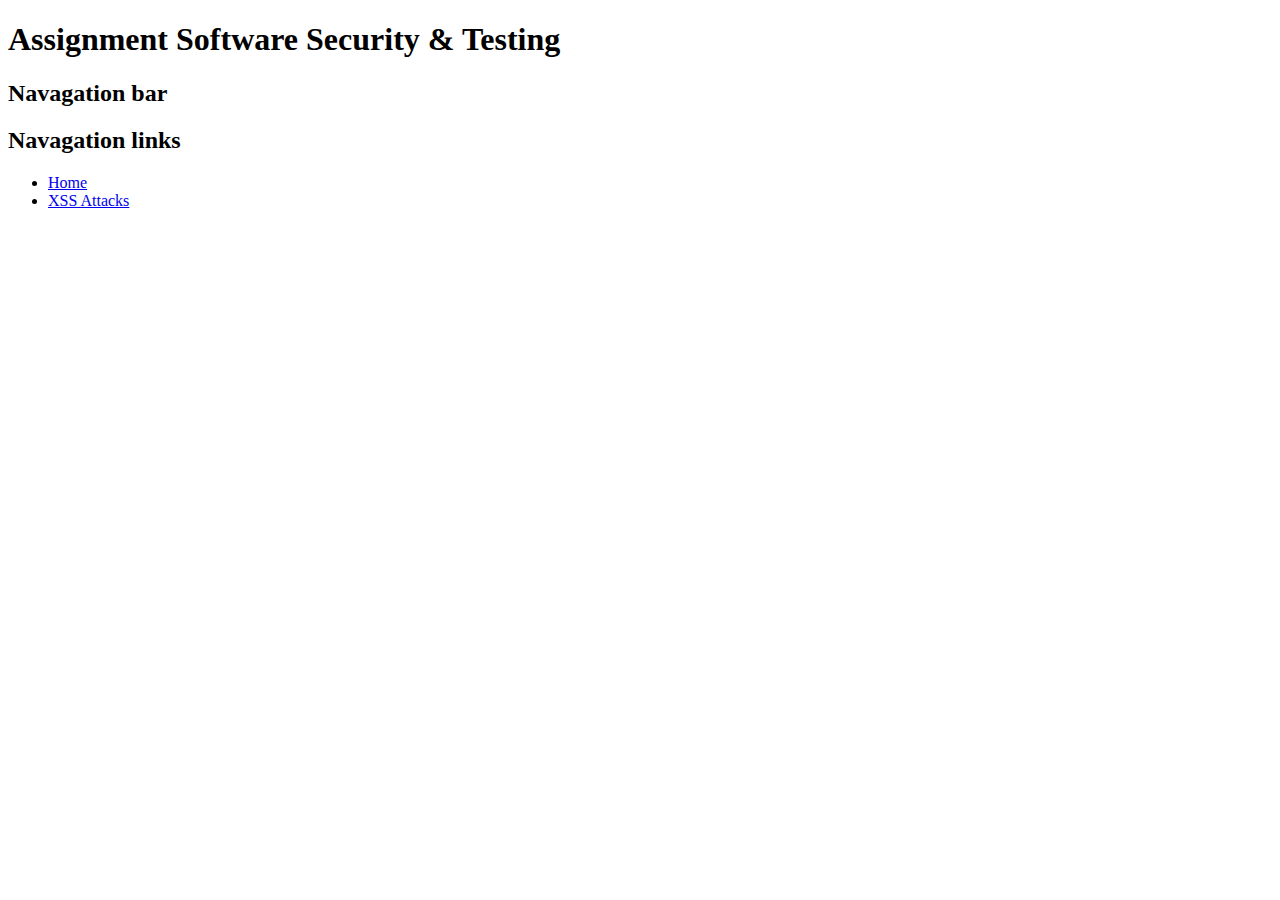
==== web/index.html @ 75148fa8 "Initial commit" ====
<!doctype html>
<html>

<head>
    <meta charset="UTF-8">
    <title>Assignment Software Security &amp; Testing: XSS Attacks</title>
</head>
<h1>Assignment Software Security &amp; Testing</h1>

<body class="wrapper">
    <header>
        <h2 class="structural">Navagation bar</h2>
        <nav>
            <h2 class="structural">Navagation links</h2>
            <ul>
                <li class="currentpage">
                    <a href="index.html">Home</a>
                </li>
                <li>
                    <a href="XSS_Attacks.html">XSS Attacks</a>
                </li>
            </ul>
        </nav>
    </header>
</body>

</html>
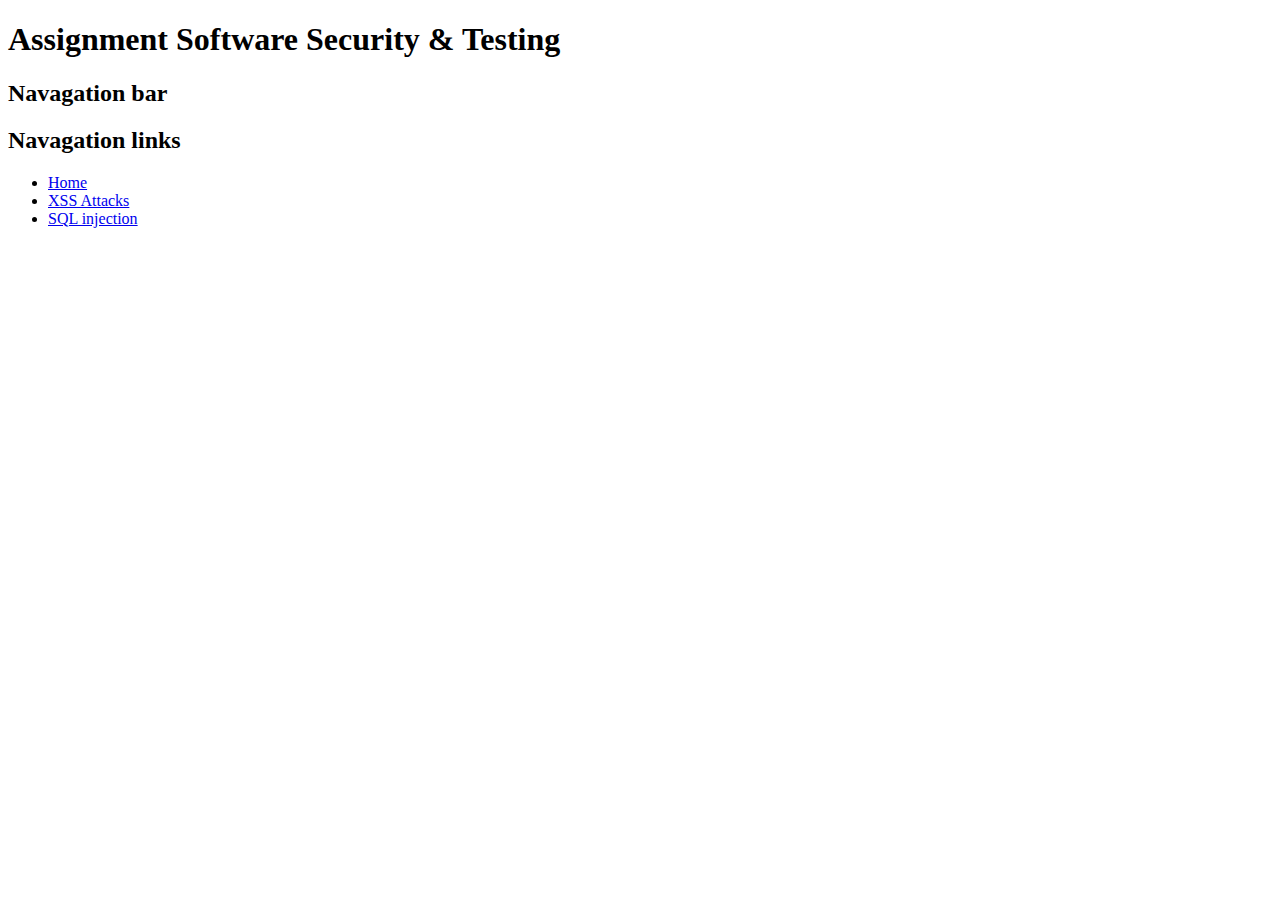
==== commit c4c79f02: "Added SQL injection" ====
--- a/web/index.html
+++ b/web/index.html
@@ -19,6 +19,9 @@
                 <li>
                     <a href="XSS_Attacks.html">XSS Attacks</a>
                 </li>
+                <li>
+                    <a href="sqlinject.jsp">SQL injection</a>
+                </li>
             </ul>
         </nav>
     </header>
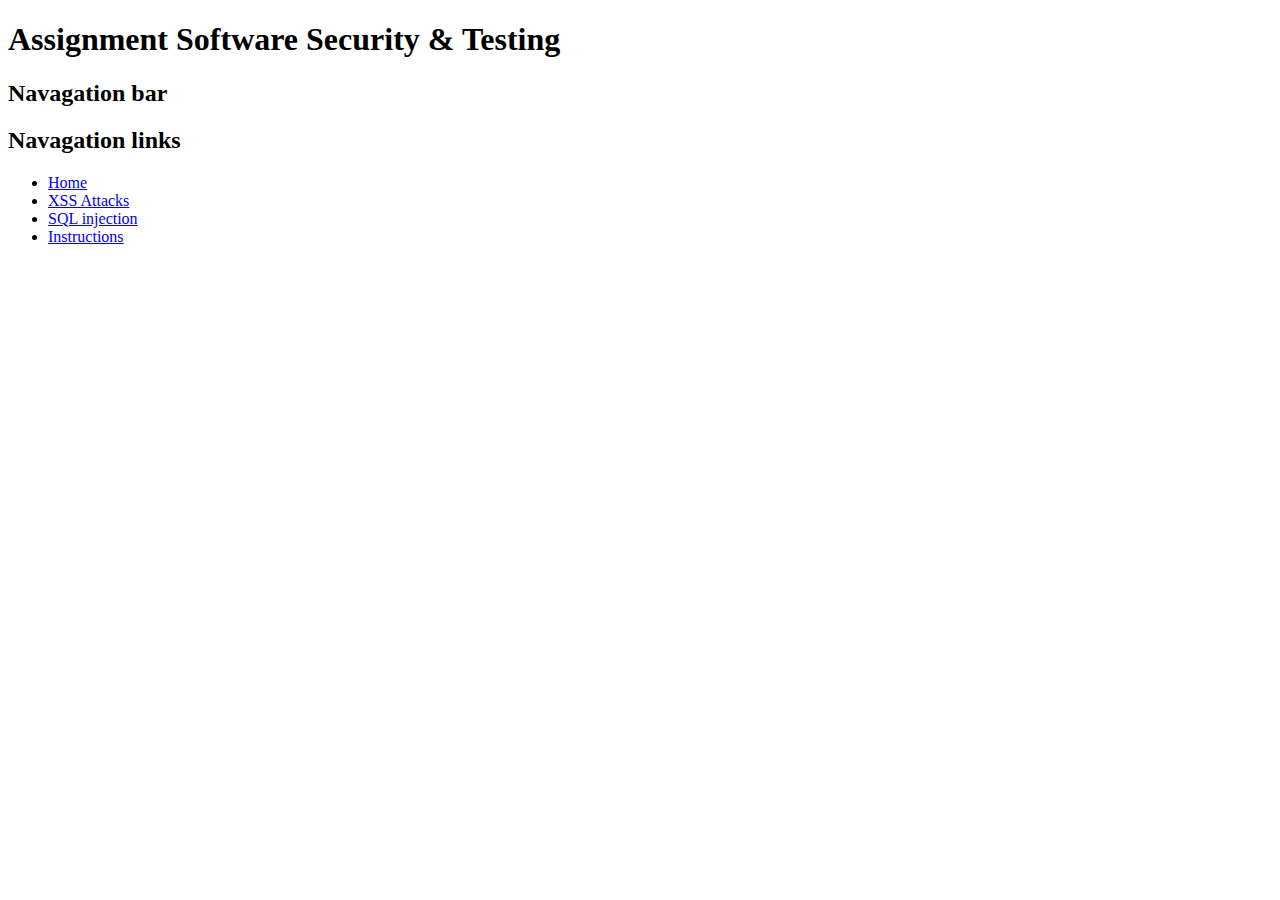
==== commit 284c58db: "Added header splitting" ====
--- a/web/index.html
+++ b/web/index.html
@@ -22,6 +22,9 @@
                 <li>
                     <a href="sqlinject.jsp">SQL injection</a>
                 </li>
+                <li>
+                    <a href="instructions.html">Instructions</a>
+                </li>
             </ul>
         </nav>
     </header>
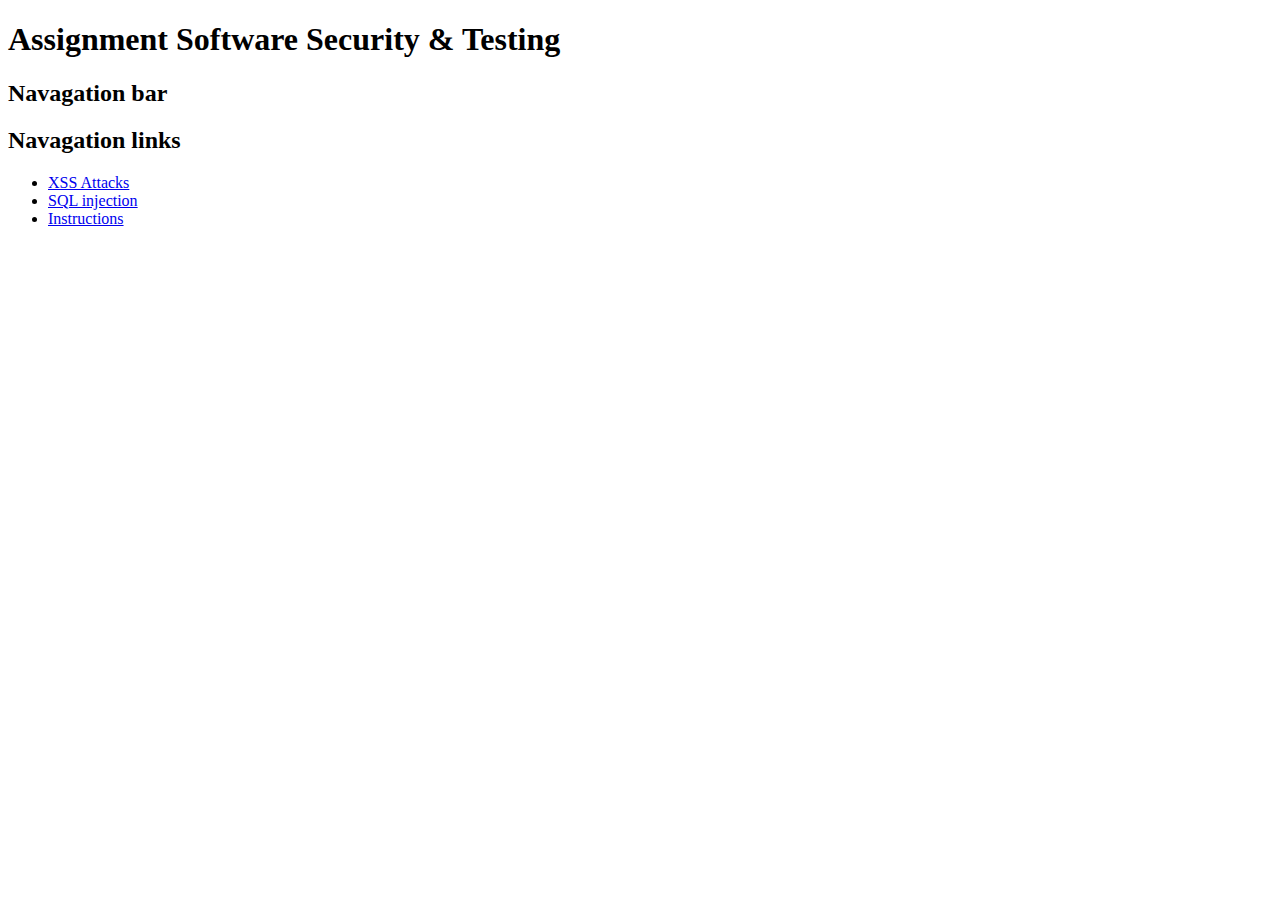
==== commit bbc6bdb6: "Added instructions" ====
--- a/web/index.html
+++ b/web/index.html
@@ -13,17 +13,14 @@
         <nav>
             <h2 class="structural">Navagation links</h2>
             <ul>
-                <li class="currentpage">
-                    <a href="index.html">Home</a>
-                </li>
                 <li>
                     <a href="XSS_Attacks.html">XSS Attacks</a>
                 </li>
                 <li>
-                    <a href="sqlinject.jsp">SQL injection</a>
+                    <a href="sqlinject.jsp "  target="_blank">SQL injection</a>
                 </li>
                 <li>
-                    <a href="instructions.html">Instructions</a>
+                    <a href="instructions.html" target="_blank">Instructions</a>
                 </li>
             </ul>
         </nav>
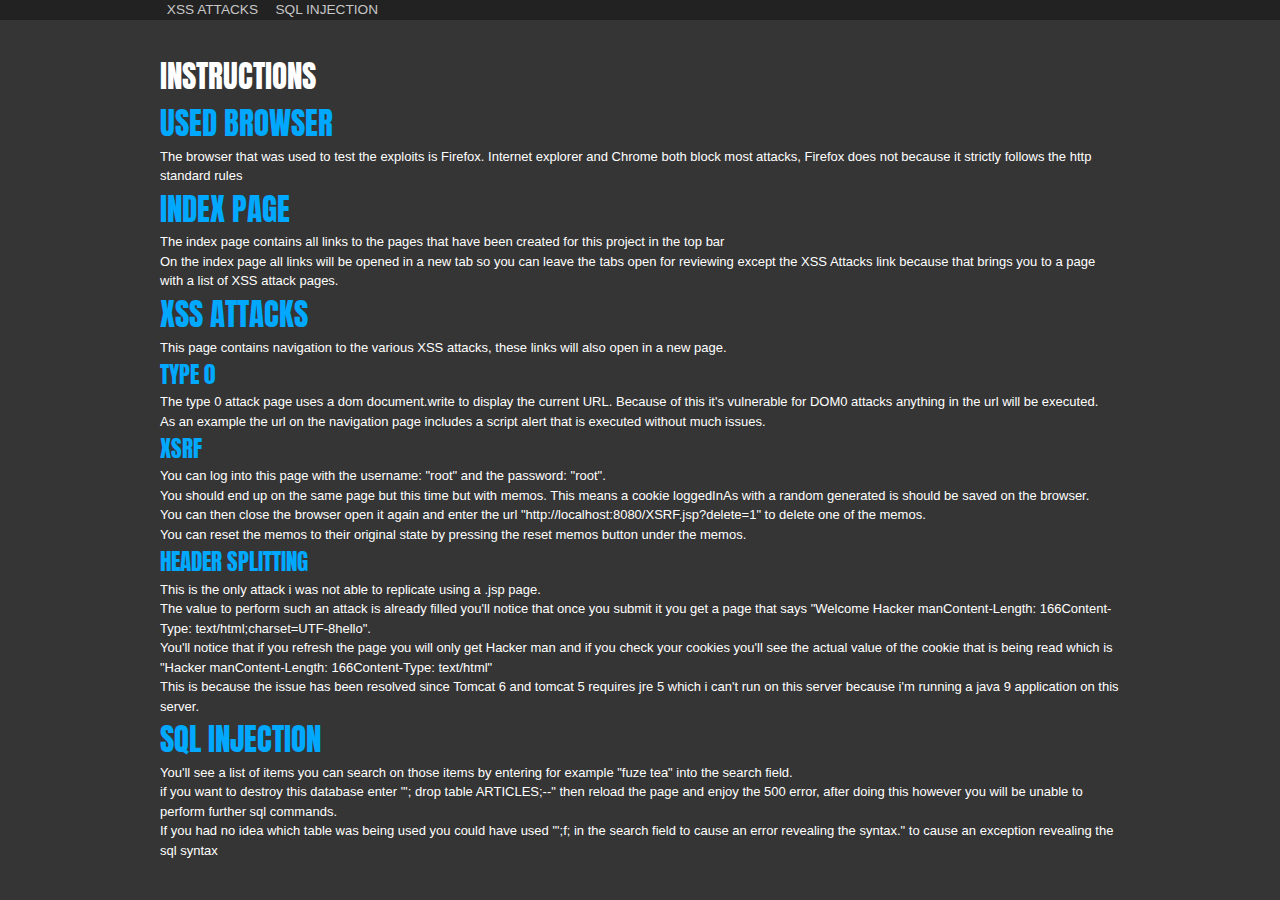
==== commit 121a6fa6: "Finished project" ====
--- a/web/index.html
+++ b/web/index.html
@@ -1,14 +1,17 @@
 <!doctype html>
 <html>
 
-<head>
-    <meta charset="UTF-8">
+<head lang="eng">
+    <meta charset="UTF-8"/>
     <title>Assignment Software Security &amp; Testing: XSS Attacks</title>
+    <link href='https://fonts.googleapis.com/css?family=Anton' rel='stylesheet' type='text/css'>
+    <link href='css/global.css' rel='stylesheet'/>
 </head>
-<h1>Assignment Software Security &amp; Testing</h1>
+<h1 class="structural">Assignment Software Security &amp; Testing</h1>
 
-<body class="wrapper">
-    <header>
+<body>
+<header>
+    <div class="wrapper">
         <h2 class="structural">Navagation bar</h2>
         <nav>
             <h2 class="structural">Navagation links</h2>
@@ -17,14 +20,61 @@
                     <a href="XSS_Attacks.html">XSS Attacks</a>
                 </li>
                 <li>
-                    <a href="sqlinject.jsp "  target="_blank">SQL injection</a>
-                </li>
-                <li>
-                    <a href="instructions.html" target="_blank">Instructions</a>
+                    <a href="sqlinject.jsp " target="_blank">SQL injection</a>
                 </li>
             </ul>
         </nav>
-    </header>
+    </div>
+</header>
+<section id="mainContent">
+    <div class="wrapper">
+        <h1>Instructions</h1>
+        <h2>Used browser</h2>
+        <p>The browser that was used to test the exploits is Firefox. Internet explorer and Chrome both block most
+            attacks,
+            Firefox does not because it strictly follows the http standard rules</p>
+        <h2>Index page</h2>
+        <p>The index page contains all links to the pages that have been created for this project in the top bar </p>
+        <p>On the index page all links will be opened in a new tab so you can leave the tabs open for reviewing except
+            the XSS Attacks link because that brings you to a page with a list of XSS attack pages.</p>
+        <h2>XSS Attacks</h2>
+        <p>This page contains navigation to the various XSS attacks, these links will also open in a new page.</p>
+        <h3>Type 0</h3>
+        <p>The type 0 attack page uses a dom document.write to display the current URL. Because of this it's vulnerable
+            for
+            DOM0
+            attacks anything in the url will be executed.</p>
+        <p>As an example the url on the navigation page includes a script alert that is executed without much
+            issues.</p>
+        <h3>XSRF</h3>
+        <p>You can log into this page with the username: "root" and the password: "root".</p>
+        <p>You should end up on the same page but this time but with memos. This means a cookie loggedInAs with a random
+            generated is should be saved on the browser.</p>
+        <p>You can then close the browser open it again and enter the url "http://localhost:8080/XSRF.jsp?delete=1" to
+            delete
+            one of the memos.</p>
+        <p>You can reset the memos to their original state by pressing the reset memos button under the memos.</p>
+        <h3>Header splitting</h3>
+        <p>This is the only attack i was not able to replicate using a .jsp page.</p>
+        <p>The value to perform such an attack is already filled you'll notice that once you submit it you get a page
+            that says "Welcome Hacker manContent-Length: 166Content-Type: text/html;charset=UTF-8hello".
+        </p>
+        <p>You'll notice that if you refresh the page you will only get Hacker man and if you check your cookies you'll
+            see the
+            actual value of the cookie that is being read which is "Hacker manContent-Length: 166Content-Type:
+            text/html"</p>
+        <p>This is because the issue has been resolved since Tomcat 6 and tomcat 5 requires jre 5 which i can't run on
+            this server because i'm running a java 9 application on this server.</p>
+        <h2>SQL injection</h2>
+        <p>You'll see a list of items you can search on those items by entering for example
+            "fuze tea" into the search field.</p>
+        <p>if you want to destroy this database enter
+            "'; drop table ARTICLES;--" then reload the page and
+            enjoy the 500 error, after doing this however you will be unable to perform further sql commands.</p>
+        <p>If you had no idea which table was being used you could have used
+            "';f; in the search field to cause an error revealing the syntax."
+            to cause an exception revealing the sql syntax</p>
+    </div>
+</section>
 </body>
-
 </html>--- a/web/css/global.css
+++ b/web/css/global.css
@@ -0,0 +1,143 @@
+/**
+ * Global stylesheet for all html pages
+ *
+ * @author Duncan Casteleyn <Duncan.casteleyn@student.ap.be>
+ *
+ */
+
+/* GENERAL */
+
+html {
+    font-size: 0.625em; /* set 1 rem = 16px * 0.625 = 10px */
+    height: 100%;
+}
+
+* {
+    margin: 0; /* wipe out browser differences for default values */
+    padding: 0; /* wipe out browser differences for default values	*/
+    -webkit-box-sizing: border-box; /* use border-box box model everywhere */
+    -moz-box-sizing: border-box;
+    box-sizing: border-box;
+    content: none;
+}
+
+body {
+    font-family: Helvetica, Arial, serif;
+    color: #fff;
+    font-size: 1.3rem;
+    line-height: 1.5;
+    min-width: 60rem;
+    width: 100%;
+    background: #353535;
+}
+
+table {
+    width: 100%;
+}
+
+a:visited {
+    color: cornflowerblue;
+}
+
+table td {
+    text-align: center;
+}
+
+#mainContent {
+    padding: 2.5em 0;
+}
+
+.wrapper {
+    max-width: 96rem;
+    margin: 0 1em;
+    background: inherit;
+}
+
+.structural {
+    position: absolute;
+    left: -9999px;
+}
+
+h1, h2, h3, h4 {
+    font-family: Anton, sans-serif;
+    font-size: 2.4em;
+    text-transform: uppercase;
+    font-weight: normal;
+}
+
+#mainContent h2, #mainContent h3, #mainContent h4 {
+    color: #00A9FF;
+}
+
+h3 {
+    font-size: 1.8em;
+}
+
+h4 {
+    font-size: 1em;
+    font-family: Arial, sans-serif;
+}
+
+/* HEADER */
+
+header {
+    color: #000;
+    text-transform: uppercase;
+    background: #222222;
+}
+
+header a {
+    color: #FFFFFF;
+    text-decoration: none;
+    margin-top: 1.5em;
+}
+
+header ul {
+    font-size: 1.05em;
+    margin-bottom: 1em;
+}
+
+header ul:last-child {
+    margin-bottom: 0;
+}
+
+header .socialmedia li {
+    float: left;
+    margin: 0 0.1em;
+}
+
+header ul a {
+    color: #C7C7C7;
+    transition: 0.4s;
+    padding: 0.5em;
+}
+
+header ul a:hover {
+    color: #00A9FF;
+}
+
+header li {
+    display: inline;
+}
+
+header .socialmedia {
+    margin-right: 1em;
+}
+
+header .socialmedia a {
+    margin-right: 1em;
+}
+
+header p:first-child {
+    font-size: 3em;
+    font-family: Anton, sans-serif;
+}
+
+/* Media queries */
+
+@media (min-width: 62.5rem) {
+    /* 1000 px width */
+    .wrapper {
+        margin: 0 auto;
+    }
+}